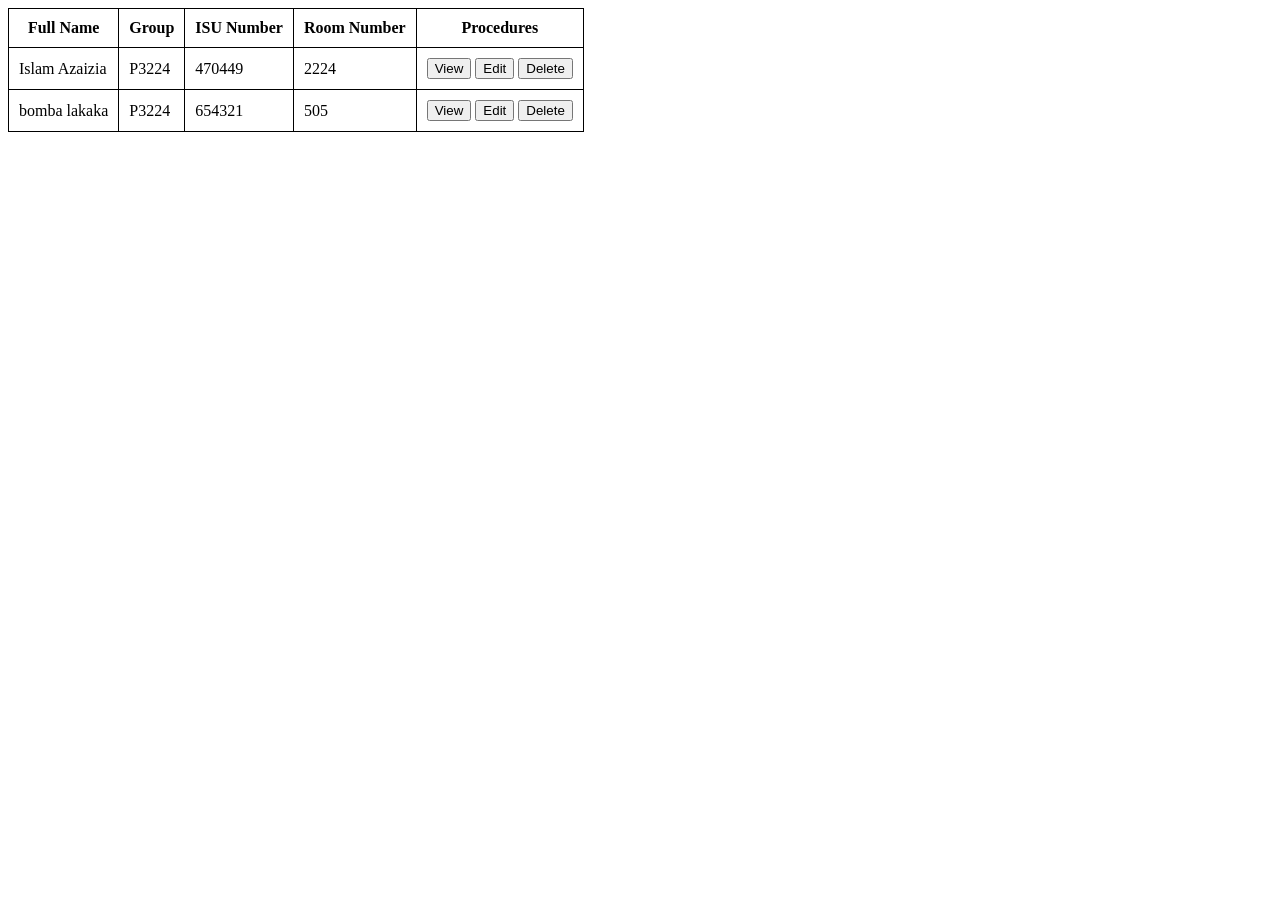
==== index.html @ 99427f66 "feat: implement cookie storage manager and student table view (fixes #8, #7)" ====
<!DOCTYPE html>
<html lang="en">
<head>
    <meta charset="UTF-8">
    <meta name="viewport" content="width=device-width, initial-scale=1.0">
    <title>Document</title>

    <style>
        
        table, th, td {
            border: 1px solid black; 
            border-collapse: collapse; 
            padding: 10px; 
        }
        
    </style>


</head>
<body>

    <table>

        <thead>

        <tr>
            <th>Full Name</th>
            <th>Group</th>
            <th>ISU Number</th>
            <th>Room Number</th>
            <th>Procedures</th>
        </tr>

        </thead>

        <tbody id="student-body">


        </tbody>
    

    </table>

    <script src="script.js"> </script>

</body>
</html>
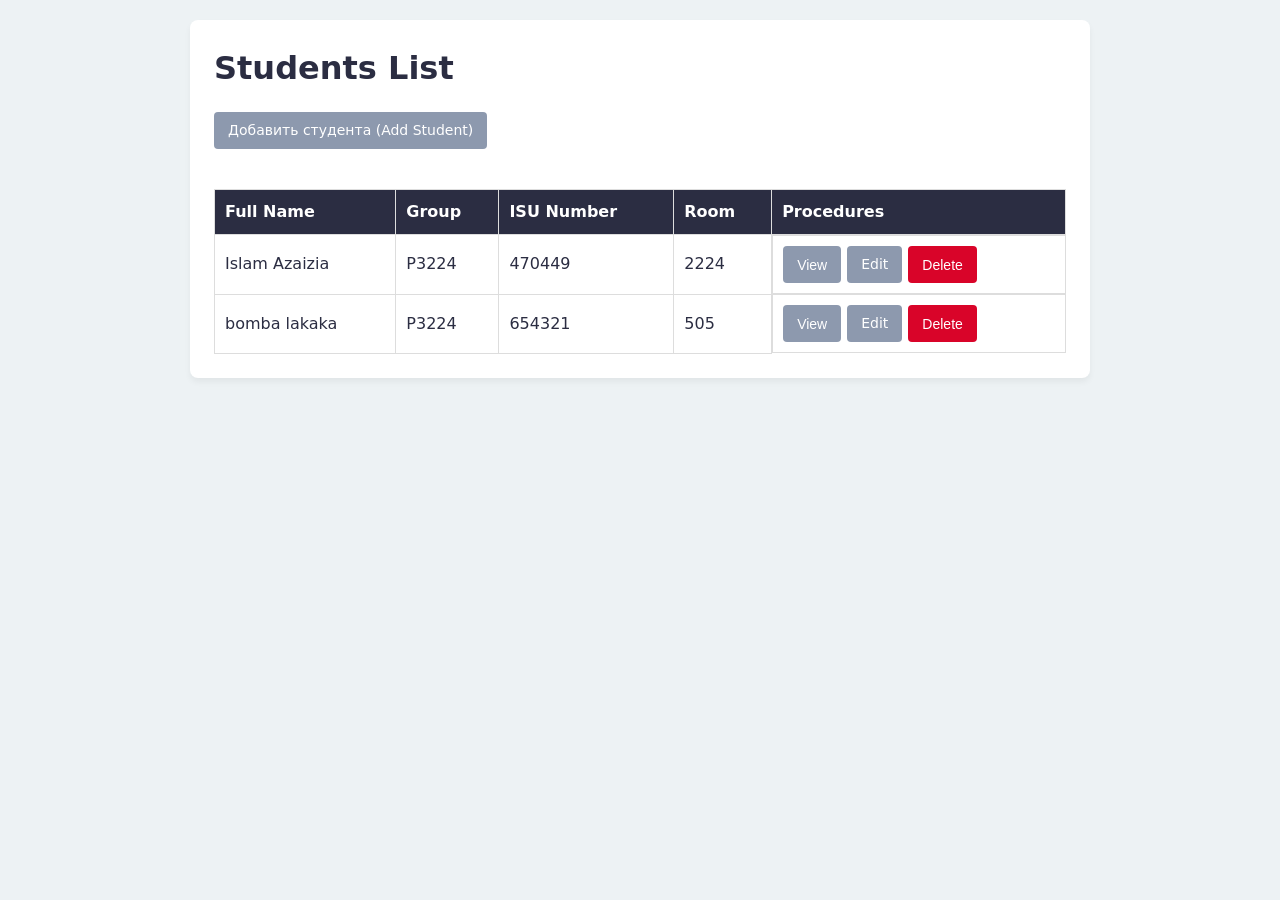
==== commit 6df49a03: "Integrated all files: Merged form with table, updated folder structure, separated business logic to " ====
--- a/index.html
+++ b/index.html
@@ -3,45 +3,51 @@
 <head>
     <meta charset="UTF-8">
     <meta name="viewport" content="width=device-width, initial-scale=1.0">
-    <title>Document</title>
-
-    <style>
-        
-        table, th, td {
-            border: 1px solid black; 
-            border-collapse: collapse; 
-            padding: 10px; 
-        }
-        
-    </style>
-
-
+    <title>Student Management</title>
+    <!-- connected my Favicon ও CSS -->
+    <link rel="icon" type="image/svg+xml" href="assets/cat.svg">
+    <link rel="stylesheet" href="css/style.css">
 </head>
 <body>
+    <div class="container">
+        <h1>Students List</h1>
+        <!-- connection to my form -->
+        <a href="form.html" class="btn" style="margin-bottom: 20px;">Добавить студента (Add Student)</a>
 
-    <table>
+        <div class="table-responsive">
+            <table>
+                <thead>
+                    <tr>
+                        <th>Full Name</th>
+                        <th>Group</th>
+                        <th>ISU Number</th>
+                        <th>Room</th>
+                        <th>Procedures</th>
+                    </tr>
+                </thead>
+                <tbody id="student-body">
+                    <!-- Data will be loaded here via JS -->
+                </tbody>
+            </table>
+        </div>
 
-        <thead>
+        <!-- Dossier pop up (updated) -->
+        <div id="student-dossier" class="dossier-card" style="display: none; margin-top: 20px;">
+            <h3>Student Dossier</h3>
+            <p><strong>Full Name:</strong> <span id="dossier-name"></span></p>
+            <p><strong>Group:</strong> <span id="dossier-group"></span></p>
+            <p><strong>ISU Number:</strong> <span id="dossier-isu"></span></p>
+            <p><strong>Dormitory:</strong> <span id="dossier-dorm"></span></p>
+            <p><strong>Room Number:</strong> <span id="dossier-room"></span></p>
+            <p><strong>Accommodation Period:</strong> <span id="dossier-date"></span></p>
+            <p><strong>Foreigner:</strong> <span id="dossier-foreign"></span></p>
+            <p><strong>Notes:</strong> <span id="dossier-notes"></span></p>
+            <br>
+            <button id="close-dossier-btn" class="btn btn-danger">Close</button>
+        </div>
+    </div>
 
-        <tr>
-            <th>Full Name</th>
-            <th>Group</th>
-            <th>ISU Number</th>
-            <th>Room Number</th>
-            <th>Procedures</th>
-        </tr>
-
-        </thead>
-
-        <tbody id="student-body">
-
-
-        </tbody>
-    
-
-    </table>
-
-    <script src="script.js"> </script>
-
+    <!-- need to call using type="module" sothat  separate files works normally -->
+    <script type="module" src="js/script.js"></script>
 </body>
 </html>
--- a/css/style.css
+++ b/css/style.css
@@ -0,0 +1,33 @@
+:root {
+  --primary: #2b2d42;
+  --bg: #edf2f4;
+  --text: #2b2d42;
+  --btn-bg: #8d99ae;
+  --btn-hover: #ef233c;
+  --danger: #d90429;
+}
+
+* { box-sizing: border-box; margin: 0; padding: 0; }
+body { font-family: system-ui, -apple-system, sans-serif; background-color: var(--bg); color: var(--text); padding: 20px; line-height: 1.5; }
+.container { max-width: 900px; margin: 0 auto; background: #fff; padding: 24px; border-radius: 8px; box-shadow: 0 4px 6px rgba(0,0,0,0.05); }
+
+h1, h2 { margin-bottom: 20px; font-weight: 600; }
+.btn { display: inline-block; padding: 8px 14px; background: var(--btn-bg); color: #fff; text-decoration: none; border: none; border-radius: 4px; cursor: pointer; font-size: 14px; transition: 0.2s; }
+.btn:hover { background: var(--btn-hover); }
+.btn-danger { background: var(--danger); }
+
+/* Table responsive wrapping */
+.table-responsive { overflow-x: auto; margin-top: 20px; }
+table { width: 100%; border-collapse: collapse; min-width: 600px; }
+th, td { border: 1px solid #ddd; padding: 10px; text-align: left; }
+th { background: var(--primary); color: #fff; }
+.actions { display: flex; gap: 6px; }
+
+/* Form styles */
+.form-group { margin-bottom: 16px; }
+label { display: block; margin-bottom: 6px; font-weight: 500; }
+input[type="text"], input[type="number"], input[type="date"], textarea {
+  width: 100%; padding: 8px 12px; border: 1px solid #ccc; border-radius: 4px; font-size: 14px;
+}
+input[type="checkbox"] { width: auto; margin-right: 8px; }
+.error-msg { color: var(--danger); font-size: 13px; margin-top: 8px; display: none; background: #ffebee; padding: 8px; border-radius: 4px; }
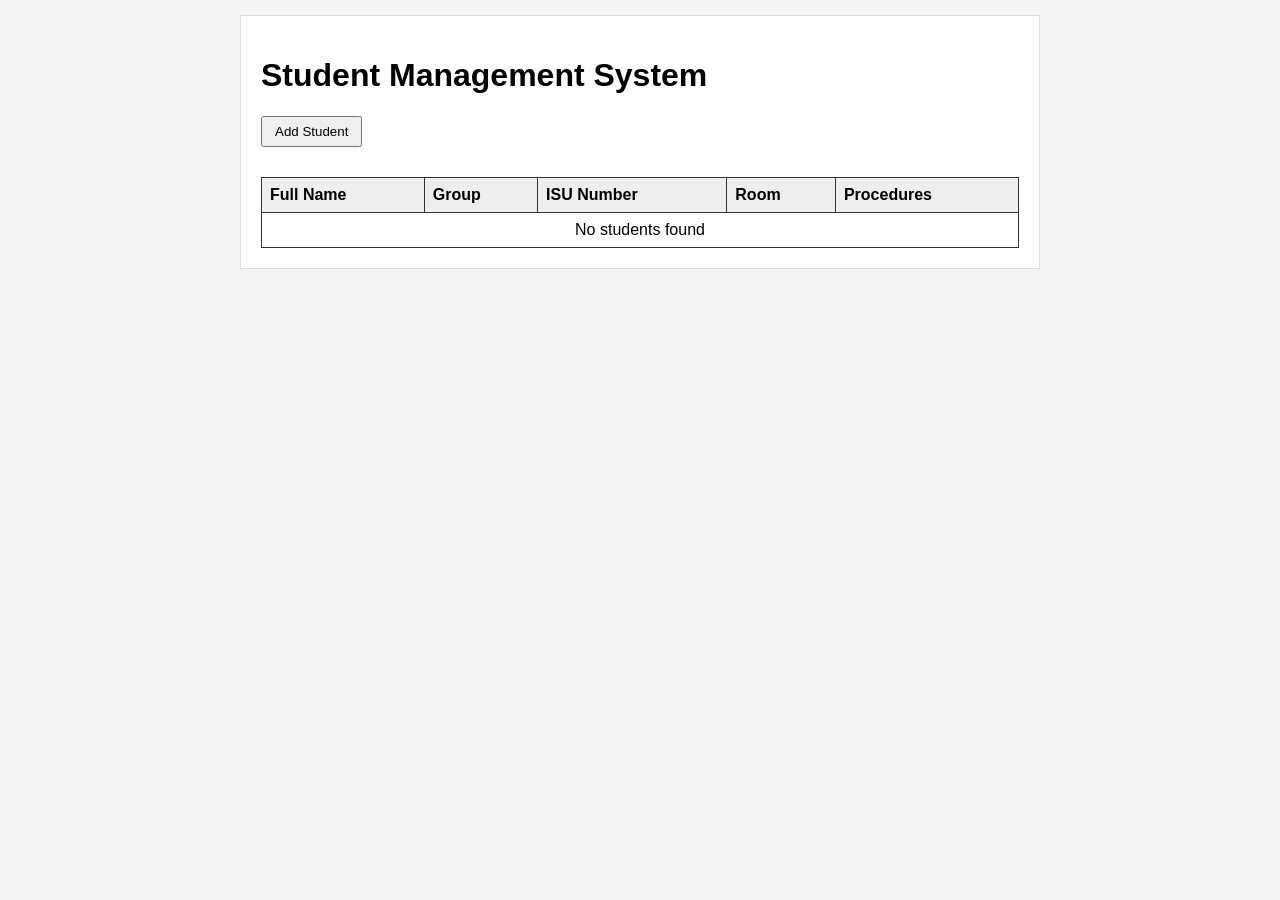
==== commit 6f40a6ac: "update" ====
--- a/index.html
+++ b/index.html
@@ -4,16 +4,18 @@
     <meta charset="UTF-8">
     <meta name="viewport" content="width=device-width, initial-scale=1.0">
     <title>Student Management</title>
-    <!-- connected my Favicon ও CSS -->
+    <!--Cat Favicon-->
     <link rel="icon" type="image/svg+xml" href="assets/cat.svg">
     <link rel="stylesheet" href="css/style.css">
 </head>
 <body>
     <div class="container">
-        <h1>Students List</h1>
-        <!-- connection to my form -->
-        <a href="form.html" class="btn" style="margin-bottom: 20px;">Добавить студента (Add Student)</a>
+        <h1>Student Management System</h1>
 
+        <!--Header Actions-->
+        <button id="show-add-form-btn" class="btn" style="margin-bottom: 15px;">Add Student</button>
+
+        <!--Table Section-->
         <div class="table-responsive">
             <table>
                 <thead>
@@ -26,13 +28,13 @@
                     </tr>
                 </thead>
                 <tbody id="student-body">
-                    <!-- Data will be loaded here via JS -->
+                    <!--Populated dynamically via JS-->
                 </tbody>
             </table>
         </div>
 
-        <!-- Dossier pop up (updated) -->
-        <div id="student-dossier" class="dossier-card" style="display: none; margin-top: 20px;">
+        <!--Student Dossier (Profile View)-->
+        <div id="student-dossier" class="card" style="display: none; margin-top: 25px;">
             <h3>Student Dossier</h3>
             <p><strong>Full Name:</strong> <span id="dossier-name"></span></p>
             <p><strong>Group:</strong> <span id="dossier-group"></span></p>
@@ -40,14 +42,76 @@
             <p><strong>Dormitory:</strong> <span id="dossier-dorm"></span></p>
             <p><strong>Room Number:</strong> <span id="dossier-room"></span></p>
             <p><strong>Accommodation Period:</strong> <span id="dossier-date"></span></p>
-            <p><strong>Foreigner:</strong> <span id="dossier-foreign"></span></p>
+            <p><strong>Foreign Student:</strong> <span id="dossier-foreign"></span></p>
             <p><strong>Notes:</strong> <span id="dossier-notes"></span></p>
             <br>
             <button id="close-dossier-btn" class="btn btn-danger">Close</button>
         </div>
+
+        <!--Add / Edit Form Section-->
+        <div id="student-form-section" class="card" style="display: none; margin-top: 25px;">
+            <h3 id="form-title">Add Student</h3>
+            <form id="student-form">
+                <!--Full Name(letters, spaces, hyphens only)-->
+                <div class="form-group">
+                    <label for="fullName">Full Name *</label>
+                    <input type="text" id="fullName" required maxlength="50" 
+                           pattern="^[A-Za-zА-Яа-яЁё\s\-]+$" 
+                           title="Letters, spaces, and hyphens only">
+                </div>
+
+                <!--  Group -->
+                <div class="form-group">
+                    <label for="group">Group *</label>
+                    <input type="text" id="group" required maxlength="10">
+                </div>
+
+                <!--ISU ID: Exactly 6 digits-->
+                <div class="form-group">
+                    <label for="isuId">ISU ID (6 digits) *</label>
+                    <input type="text" id="isuId" required pattern="^\d{6}$" maxlength="6" 
+                           title="Must be exactly 6 digits">
+                </div>
+
+                <!--Dormitory: Positive number-->
+                <div class="form-group">
+                    <label for="dormitoryNumber">Dormitory Number *</label>
+                    <input type="number" id="dormitoryNumber" required min="1" max="99">
+                </div>
+
+                <!--Room: Numbers only-->
+                <div class="form-group">
+                    <label for="room">Room Number *</label>
+                    <input type="number" id="room" required min="1" max="9999">
+                </div>
+
+                <!--Accommodation Period: Realistic date range-->
+                <div class="form-group">
+                    <label for="accommodationPeriod">Accommodation Period *</label>
+                    <input type="date" id="accommodationPeriod" required min="2020-01-01" max="2035-12-31">
+                </div>
+
+                <!--Foreigner Checkbox-->
+                <div class="form-group">
+                    <label>
+                        <input type="checkbox" id="isForeigner"> Foreign Student
+                    </label>
+                </div>
+
+                <!--Notes: Capped at 150 chars for cookie safety-->
+                <div class="form-group">
+                    <label for="notes">Notes (Max 150 characters)</label>
+                    <textarea id="notes" rows="3" maxlength="150"></textarea>
+                </div>
+
+                <button type="submit" class="btn">Save</button>
+                <button type="button" id="cancel-form-btn" class="btn btn-danger">Cancel</button>
+            </form>
+        </div>
     </div>
 
-    <!-- need to call using type="module" sothat  separate files works normally -->
-    <script type="module" src="js/script.js"></script>
+    <!--Scripts loaded traditionally without modules-->
+    <script src="js/storage.js"></script>
+    <script src="js/app.js"></script>
 </body>
 </html>
--- a/css/style.css
+++ b/css/style.css
@@ -1,33 +1,84 @@
-:root {
-  --primary: #2b2d42;
-  --bg: #edf2f4;
-  --text: #2b2d42;
-  --btn-bg: #8d99ae;
-  --btn-hover: #ef233c;
-  --danger: #d90429;
+* {
+    box-sizing: border-box;
 }
 
-* { box-sizing: border-box; margin: 0; padding: 0; }
-body { font-family: system-ui, -apple-system, sans-serif; background-color: var(--bg); color: var(--text); padding: 20px; line-height: 1.5; }
-.container { max-width: 900px; margin: 0 auto; background: #fff; padding: 24px; border-radius: 8px; box-shadow: 0 4px 6px rgba(0,0,0,0.05); }
+body {
+    font-family: sans-serif;
+    background-color: #f4f4f4;
+    padding: 15px;
+    margin: 0;
+    overflow-wrap: break-word; 
+}
 
-h1, h2 { margin-bottom: 20px; font-weight: 600; }
-.btn { display: inline-block; padding: 8px 14px; background: var(--btn-bg); color: #fff; text-decoration: none; border: none; border-radius: 4px; cursor: pointer; font-size: 14px; transition: 0.2s; }
-.btn:hover { background: var(--btn-hover); }
-.btn-danger { background: var(--danger); }
+.container {
+    max-width: 800px;
+    margin: 0 auto;
+    background: #ffffff;
+    padding: 20px;
+    border: 1px solid #ddd;
+}
 
-/* Table responsive wrapping */
-.table-responsive { overflow-x: auto; margin-top: 20px; }
-table { width: 100%; border-collapse: collapse; min-width: 600px; }
-th, td { border: 1px solid #ddd; padding: 10px; text-align: left; }
-th { background: var(--primary); color: #fff; }
-.actions { display: flex; gap: 6px; }
 
-/* Form styles */
-.form-group { margin-bottom: 16px; }
-label { display: block; margin-bottom: 6px; font-weight: 500; }
-input[type="text"], input[type="number"], input[type="date"], textarea {
-  width: 100%; padding: 8px 12px; border: 1px solid #ccc; border-radius: 4px; font-size: 14px;
+.table-responsive {
+    width: 100%;
+    overflow-x: auto;
 }
-input[type="checkbox"] { width: auto; margin-right: 8px; }
-.error-msg { color: var(--danger); font-size: 13px; margin-top: 8px; display: none; background: #ffebee; padding: 8px; border-radius: 4px; }+
+table {
+    width: 100%;
+    min-width: 550px;
+    border-collapse: collapse;
+    margin-top: 15px;
+}
+
+table, th, td {
+    border: 1px solid #333;
+    padding: 8px;
+    text-align: left;
+}
+
+th {
+    background-color: #eee;
+}
+
+
+td button {
+    padding: 4px 8px;
+    margin: 2px;
+    cursor: pointer;
+}
+
+/* 2. Form and Input controls */
+input, textarea {
+    width: 100%;
+    padding: 8px;
+    margin: 5px 0 15px;
+}
+
+input[type="checkbox"] {
+    width: auto;
+}
+
+button {
+    padding: 6px 12px;
+    cursor: pointer;
+}
+
+
+@media (max-width: 600px) {
+    body {
+        padding: 8px;
+    }
+
+    .container {
+        padding: 12px;
+    }
+
+    
+    #show-add-form-btn,
+    #close-dossier-btn,
+    #student-form button {
+        width: 100%;
+        margin-bottom: 8px;
+    }
+}
